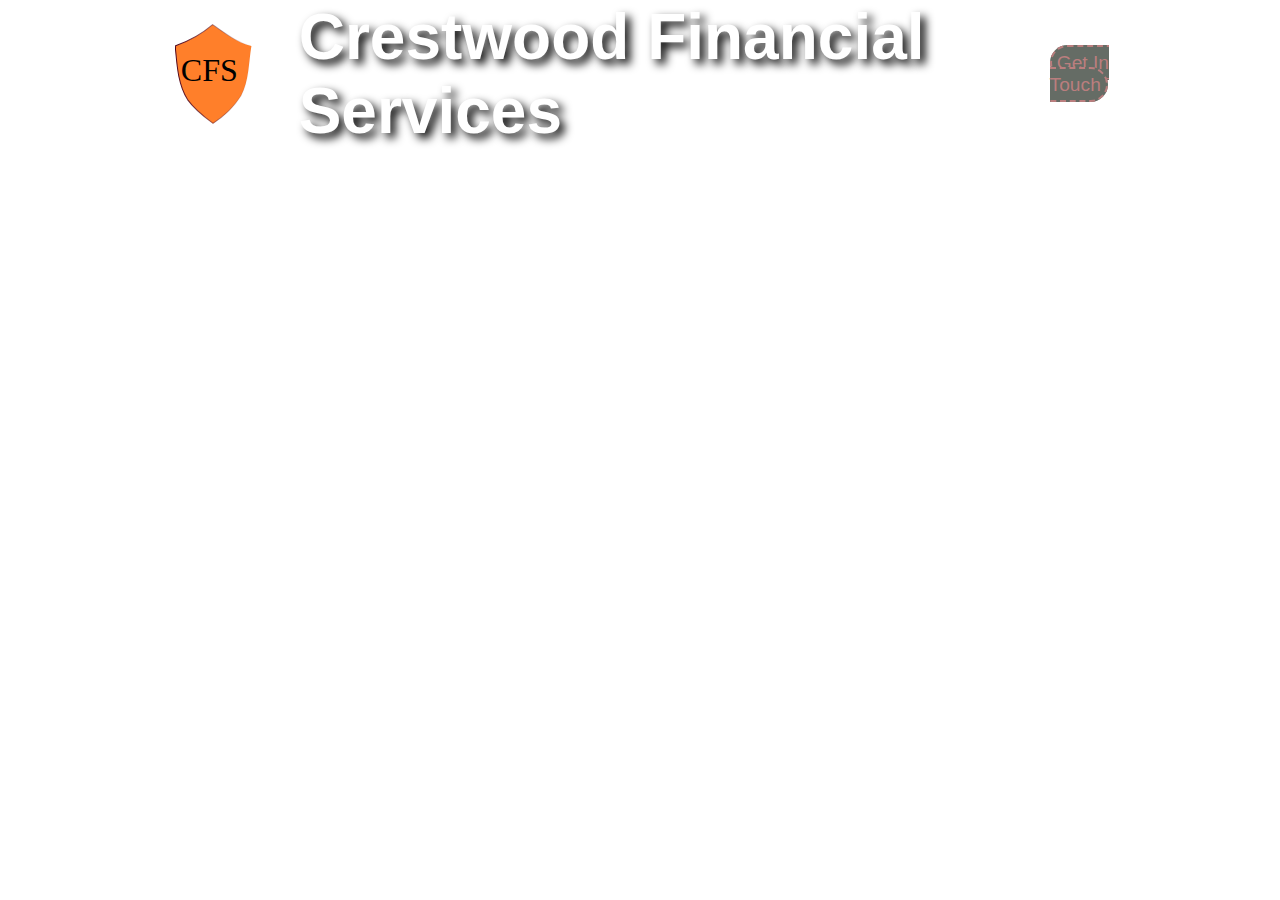
==== contact.html @ d3dce7f9 "Total restart" ====
<!DOCTYPE html>
<html lang="en">
<head>
    <meta charset="UTF-8">
    <meta name="viewport" content="width=device-width, initial-scale=1.0">
    <link href="resources/css/contact.css" rel="stylesheet">
    <title>contact</title>
</head>
<body>
    <!-- Header -->
    <header class="header">
        <!-- <img class="trustPilot" src="resources/images/trustPilot.png" -->
        <!-- alt="Label showing Trust Pilot membership"> -->
        <img class="logo" src="resources/images/shield.svg" alt="Company logo of a shield and the company letters CFS">
        <p class="coName">Crestwood Financial Services</p>
        <nav><a class="contact" href="#">Get In Touch</a></nav>
    </header>
</body>
</html>
---- resources/css/contact.css ----
body {
    margin: 0;
    padding: 0;
    box-sizing: border-box;
    width: 100%;
    height: 100vh;
    font-family: 'Work Sans', sans-serif;
    background-image: url("../images/abstractBackground.png");
 }
 
 .header {
    /* border: 1px solid black; */
    width: 80%;
    height: 14vh;
    display: grid;
    margin: auto;
    justify-content: space-between;
    align-items: center;
    grid-template-rows: 1fr;
    grid-template-columns: 1fr 4fr 1fr;
    /* grid-template-columns: 3fr 4fr 1fr; */
 }
 
 .logo {
    /* border: 2px solid black; */
    grid-row: 1 / 2;
    grid-column: 1 / 2;
    justify-self: center;
    background-color: white;
 }
 
 .coName {
    /* border: 1px solid black; */
    font-size: 4rem;
    grid-row: 1 / 2;
    grid-column: 2 / 3;
    justify-self: center;
    color: white;
    font-weight: 600;
    margin: 0;
    text-shadow: 5px 5px 10px black;
 }
 
 nav {
    width: 60%;
    justify-self: right;
 }
 
 .contact {
    width: 100%;
    /* border: 1px solid black; */
    grid-row: 1 / 2;
    grid-column: 3 / 4;
    font-size: 1.2rem;
    text-decoration: none;
    padding: 5%;
    background-color: rgb(36, 46, 37);
    border-radius: 25px;
    opacity: 0.7;
    color: rgb(158, 72, 72);
    border: 2px dashed rgb(158, 72, 72);
 }
 
 .contact:hover {
    color: rgb(228, 149, 30);
    border: 2px dashed rgb(228, 149, 30);
 }
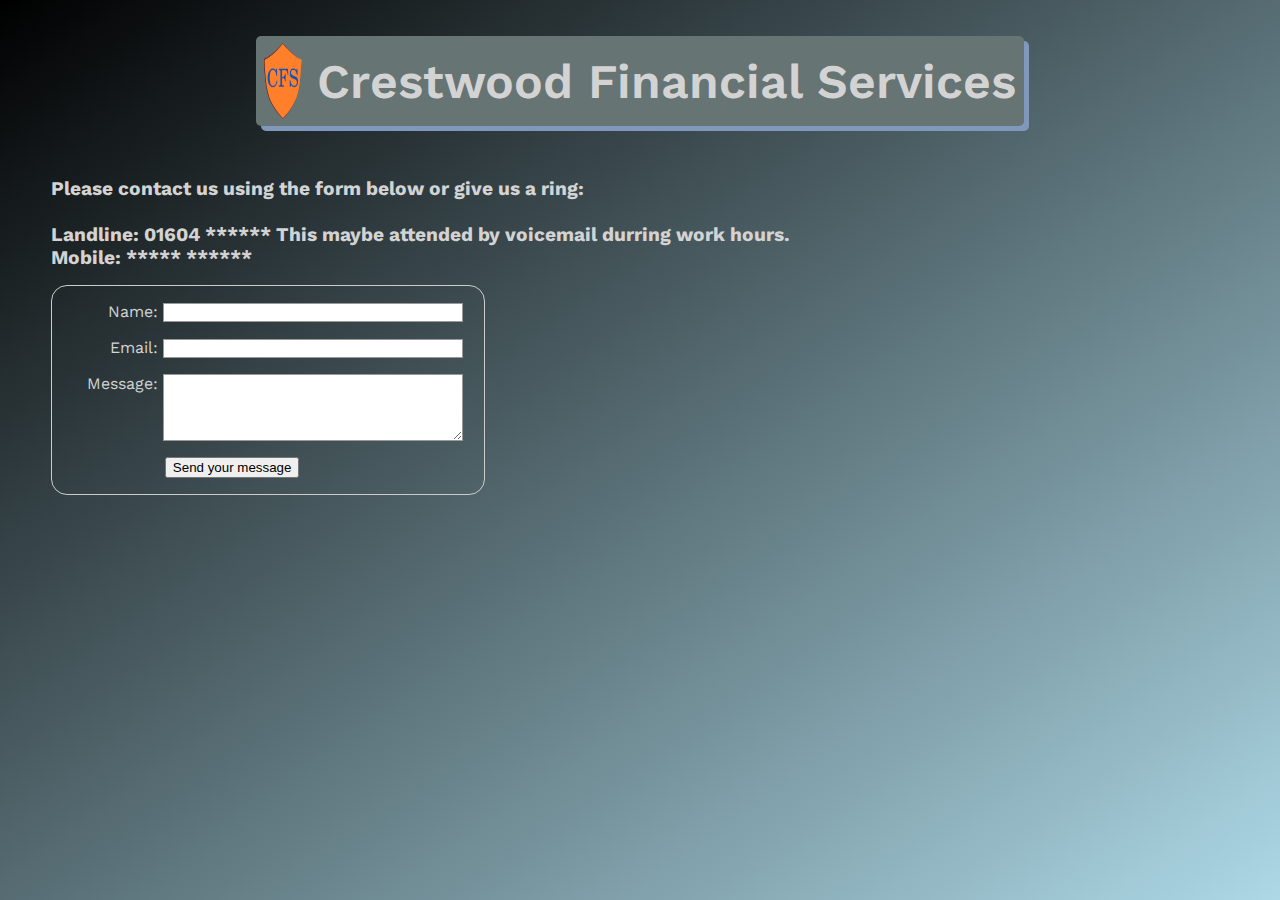
==== commit f699f958: "finished" ====
--- a/contact.html
+++ b/contact.html
@@ -1,19 +1,42 @@
 <!DOCTYPE html>
 <html lang="en">
-<head>
-    <meta charset="UTF-8">
-    <meta name="viewport" content="width=device-width, initial-scale=1.0">
-    <link href="resources/css/contact.css" rel="stylesheet">
-    <title>contact</title>
-</head>
+    <head>
+        <meta charset="UTF-8">
+        <meta name="viewport" content="width=device-width, initial-scale=1.0">
+    
+        <link href="https://fonts.googleapis.com/css2?family=Work+Sans&display=swap" rel="stylesheet">
+        <link rel="stylesheet" href="resources/css/contact.css">
+        <script src="resources/js/script.js" defer></script>
+        <title>Financial Consultants</title>
+    </head>
 <body>
     <!-- Header -->
-    <header class="header">
-        <!-- <img class="trustPilot" src="resources/images/trustPilot.png" -->
-        <!-- alt="Label showing Trust Pilot membership"> -->
-        <img class="logo" src="resources/images/shield.svg" alt="Company logo of a shield and the company letters CFS">
-        <p class="coName">Crestwood Financial Services</p>
-        <nav><a class="contact" href="#">Get In Touch</a></nav>
+    <div class="spacer"></div>
+    <header>
+        <img class="logo" src="resources/images/cfsLogo.png" alt="Company Logo of a shield with CFS emblazoned on it.">
+        <h1 class="coName">Crestwood Financial Services</h1>
     </header>
+    <h2 class="formLabel">Please contact us using the form below or give us a ring:<br><br>
+    Landline: 01604 ****** This maybe attended by voicemail durring work hours.<br>
+    Mobile: ***** ******</h2>
+    <form action="/my-handling-form-page" method="post">
+        <ul>
+          <li>
+            <label for="name">Name:</label>
+            <input type="text" id="name" name="user_name" value=""/>
+          </li>
+          <li>
+            <label for="mail">Email:</label>
+            <input type="email" id="mail" name="user_email" />
+          </li>
+          <li>
+            <label for="msg">Message:</label>
+            <textarea id="msg" name="user_message"></textarea>
+          </li>
+          <li class="button">
+            <button type="submit">Send your message</button>
+          </li>
+        </ul>
+      </form>
 </body>
 </html>--- a/resources/css/contact.css
+++ b/resources/css/contact.css
@@ -1,68 +1,117 @@
 body {
-    margin: 0;
-    padding: 0;
-    box-sizing: border-box;
-    width: 100%;
-    height: 100vh;
-    font-family: 'Work Sans', sans-serif;
-    background-image: url("../images/abstractBackground.png");
+   margin: 0;
+   padding: 0;
+   box-sizing: border-box;
+   width: 100%;
+   height: 100vh;
+   font-family: 'Work Sans', sans-serif;
+   background-image: linear-gradient(to bottom right, black, lightblue);
+}
+
+.spacer {
+   width: 60%;
+   height: 4vh;
+   margin: auto;
+}
+
+header {
+   width: 60%;
+   height: 10vh;
+   margin: auto;
+   background-color: rgb(103, 116, 116);
+   box-shadow: 5px 5px rgb(128, 152, 188);
+   display: flex;
+   justify-content: space-around;
+   align-items: center;
+
+   border-radius: 5px;
+}
+
+.logo {
+   width: 5%;
+   height: 85%;
+}
+
+.coName {
+   font-size: 3rem;
+   font-weight: 600;
+   font-style: normal;
+   color: lightgrey;
+}
+
+form {
+   /* Center the form on the page */
+   /* margin: 0 auto; */
+   margin-left: 4%;
+   width: 400px;
+   /* Form outline */
+   padding: 1rem;
+   border: 1px solid #ccc;
+   border-radius: 1em;
+   color: lightgrey;
  }
  
- .header {
-    /* border: 1px solid black; */
-    width: 80%;
-    height: 14vh;
-    display: grid;
-    margin: auto;
-    justify-content: space-between;
-    align-items: center;
-    grid-template-rows: 1fr;
-    grid-template-columns: 1fr 4fr 1fr;
-    /* grid-template-columns: 3fr 4fr 1fr; */
+ ul {
+   list-style: none;
+   padding: 0;
+   margin: 0;
  }
  
- .logo {
-    /* border: 2px solid black; */
-    grid-row: 1 / 2;
-    grid-column: 1 / 2;
-    justify-self: center;
-    background-color: white;
+ form li + li {
+   margin-top: 1em;
  }
  
- .coName {
-    /* border: 1px solid black; */
-    font-size: 4rem;
-    grid-row: 1 / 2;
-    grid-column: 2 / 3;
-    justify-self: center;
-    color: white;
-    font-weight: 600;
-    margin: 0;
-    text-shadow: 5px 5px 10px black;
+ label {
+   /* Uniform size & alignment */
+   display: inline-block;
+   width: 90px;
+   text-align: right;
  }
  
- nav {
-    width: 60%;
-    justify-self: right;
+ input,
+ textarea {
+   /* To make sure that all text fields have the same font settings
+      By default, textareas have a monospace font */
+   font: 1rem;
+ 
+   /* Uniform text field size */
+   width: 300px;
+   box-sizing: border-box;
+ 
+   /* Match form field borders */
+   border: 1px solid #999;
  }
  
- .contact {
-    width: 100%;
-    /* border: 1px solid black; */
-    grid-row: 1 / 2;
-    grid-column: 3 / 4;
-    font-size: 1.2rem;
-    text-decoration: none;
-    padding: 5%;
-    background-color: rgb(36, 46, 37);
-    border-radius: 25px;
-    opacity: 0.7;
-    color: rgb(158, 72, 72);
-    border: 2px dashed rgb(158, 72, 72);
+ input:focus,
+ textarea:focus {
+   /* Additional highlight for focused elements */
+   border-color: #000;
  }
  
- .contact:hover {
-    color: rgb(228, 149, 30);
-    border: 2px dashed rgb(228, 149, 30);
+ textarea {
+   /* Align multiline text fields with their labels */
+   vertical-align: top;
+ 
+   /* Provide space to type some text */
+   height: 5em;
  }
- + 
+ .button {
+   /* Align buttons with the text fields */
+   padding-left: 90px; /* same size as the label elements */
+ }
+ 
+ button {
+   /* This extra margin represent roughly the same space as the space
+      between the labels and their text fields */
+   margin-left: 0.5em;
+ }
+
+  .formLabel{
+    margin-top: 4%;
+    margin-left: 4%;
+    font-size: 1.2rem;
+   font-weight: 700; 
+   font-style: bold;
+   color: lightgray;
+  } 